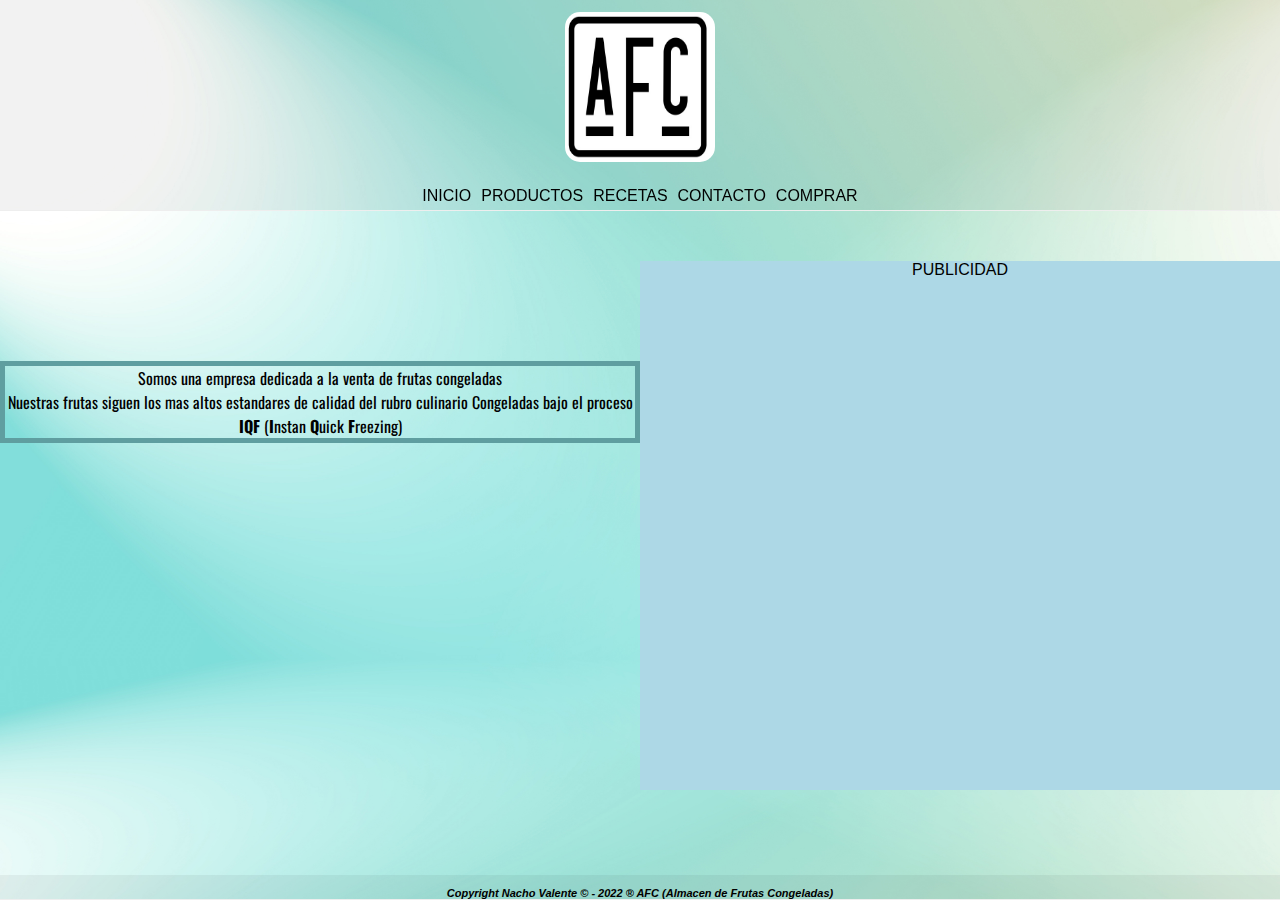
==== index.html @ 53c6b47f "prueba" ====
<!DOCTYPE html>
<html lang="es">
<head>
	<meta charset="UTF-8">
	<meta name="viewport" content="width=device-width, initial-scale=1.0">
	<link rel="shortcut icon" href="imagenes/AFC icono.jpg">
	<link rel="stylesheet" href="css/stylesheet.css">
	<title>AFC</title>
	<link rel="preconnect" href="https://fonts.googleapis.com">
<link rel="preconnect" href="https://fonts.gstatic.com" crossorigin>
<link href="https://fonts.googleapis.com/css2?family=Oswald:wght@386&display=swap" rel="stylesheet">
</head>
<!-- Menú principal --> 

<body>

	<div id="wrapper"> <!-- Creo el div para que englobe a todo y pueda aplicarle a todo la grilla -->

		<header id="miheader">
			<div class="encabezado__box">
				<img src="imagenes/AFC logo .jpg">
	
			</div>
			<div class="">
				<nav>
					<ul>
						<li><a class="hover" href="index.html">INICIO</a></li>
						<li><a class="hover" href="pages\Productos.html">PRODUCTOS</a></li>
						<li><a class="hover" href="pages\Recetas.html">RECETAS</a></li>
						<li><a class="hover" href="pages\Contacto.html">CONTACTO</a></li>
						<li><a class="hover" href="pages\Comprar.html">COMPRAR</a></li>
					</ul>
				
				</nav>
			</div>
		</header>

		<section id="general">
			
			<p class= "text__box">
				Somos una empresa dedicada a la venta de frutas congeladas <br>
				Nuestras frutas siguen los mas altos estandares de calidad del rubro culinario
				Congeladas bajo el proceso <b>IQF</b> (<b>I</b>nstan <b>Q</b>uick <b>F</b>reezing)
				
				
		</p>

		</section>
		<aside>

			<div>
				PUBLICIDAD

			</div>
		</aside>
		<footer>

			<span class="textfooter"> Copyright Nacho Valente &copy; - 2022 &reg; AFC (Almacen de Frutas Congeladas) </span>

		</footer>



</body>		

</html>
---- css/stylesheet.css ----
html{
    height: auto;
    /*width: 100%;*/
}


body{
    
    background-image: url(../imagenes/fondo.jpg);
    background-size: cover;
	font-family: -apple-system,BlinkMacSystemFont,"Segoe UI",Roboto,"Helvetica Neue",Arial,"Noto Sans",sans-serif,"Apple Color Emoji","Segoe UI Emoji","Segoe UI Symbol","Noto Color Emoji";
	margin:0px;
    /*width: 100%;*/
    height: auto;    
    display:grid;
}
img{
    
	border-radius: 15px;
    width: 150px;
    height:150px;
    ;
}

nav{
    
    align-self: center;
}
ul{
    list-style: none; 
    text-align: center; 
    display:flex;/*Solucion a desafio clase 6*/
    flex-direction: row;/*Solucion a desafio clase 6*/
    justify-content: flex-end;/*Solucion a desafio clase 6*/
    margin-top: 20px;
    margin-bottom: 0px;
	padding:0px;
	font-size:smaller;
	
	
  
    
}

#seccionrecetas{

    display: flex; /*solucion desafio clase 6*/
    flex-direction: row;/*Solucion a desafio clase 6*/
    justify-content: center;/*Solucion a desafio clase 6*/
    flex-wrap: nowrap;/*Solucion a desafio clase 6*/

}

#wrapper{

    display: grid;
	grid-template-areas: 

		"miheader"
		"general"
		"mifooter";

	grid-template-columns:  1fr;
	grid-template-rows:  auto 1fr 60px;
	grid-row-gap: 5px;
	grid-column-gap: auto;
    /*width: 100%;*/
    height: 100vh;


}

aside {
    grid-area: publicidad;
    display: none;
    visibility: hidden;
    background-color: lightblue;
}

@media screen and (min-width: 992px) {
    #wrapper {
        grid-template-areas:
           "miheader miheader"
           "general publicidad"
           "mifooter mifooter"
     ;
        grid-template-columns:  1fr 1fr;
        grid-template-rows:  auto 1fr 60px;
        grid-row-gap: 50px;
        grid-column-gap: auto;
        width: 100%;
        height: 100vh;
    }
    aside{
        
        display: block;
        visibility: visible;
        
    }
	ul{
		font-size:inherit;
	}
}

section#publicidad{
    grid-area: publicidad;
    
    visibility: visible;
}

section#general{
	grid-area: general;
    display: flex;
    flex-direction: column;
}


header,footer {
	grid-area:  miheader;
    padding-top: 12px;
	background-color: rgb(0,0,0,0.05);
	border-bottom: 1px solid #eee;
    display:grid;
}

footer {
	grid-area: mifooter;
    text-align: center;
    /*position: relative;*/
    bottom: 0;
    margin-top: auto;
    width: 100%;
    display:grid;
   
}
li{
    
    text-decoration: none;
    padding: 5px;
}
div{
    display: flex;
    justify-content: center;
    /*align-items: flex-start;*/
    
}

.h1text{
    text-align:center;
}
.formstyle{
    margin-top: 50px;
}
.text__box{
    border:solid 5px cadetblue;
    text-align: center;
	margin-top: 100px;
}
.encabezado__box{

    border-bottom: 5px cadetblue;
    display: flex;
    justify-content:center;
}

p{
    font-family: 'Oswald', sans-serif;
}

table{ 
    display: flex;
    justify-content:  center;
    border-collapse: collapse;
    margin-top: 50px;
}
td,th{ 
    text-align: center;
    border: 1px solid black;
	padding: 3px 6px;
}
th{
	text-align: center;
    color: white;
	background-color: darkturquoise;
}	
	
.caja{
    width: 150px;
    height: 150px;
    box-shadow: 0px 0px 2px black;
    border-radius: 15px;
    margin-left: 15px;
    margin-top: 50px;
    position: relative;
    /*display: inline-block;*/
    background-size: cover;
    margin-bottom: 30px;

}
.textizq{
    display:block;
    text-align:left ;
}
.cajas{
    text-align: center;
    display: flex;
    justify-content: space-around;
    align-items: flex-start;
    flex-wrap: wrap;
}
.text1{
    border-radius: 15px;
    background-color: black;
    opacity: 70%;
    width: 148px;
    text-shadow: 5px 1px 10px black;
    height:149px;
    display: none;   /* (display: none) lo que hace es que inicialmente no aparezca el texto, aparece despues con el hover*/ 
    position: absolute;
    top:0px;
    left:0;
    padding:2px;
    font-family:'Franklin Gothic Medium', 'Arial Narrow', Arial, sans-serif;
    font-size: 20px;
    color:white;
}
.textfooter {

    font-size: 11px;
    font-weight: bold;
    font-style: oblique;
    
}
.caja:hover .text1 {
    display: inline-grid ;
    align-items:center;
}
.caja:hover{
    box-shadow: 0px 0px 5px black;  /*cuando se posa el mouse sobre la imagen demarca una sombra*/
    
}
.hover {
  --s: 0.1em;   /* ancho de línea */
  --c: #1095c1; /* Color */
  
  color: #0000;
  padding-bottom: var(--s);
  background: 
    linear-gradient(90deg,var(--c) 50%,#000 0) calc(100% - var(--_p,0%))/200% 100%,
    linear-gradient(var(--c) 0 0) 0% 100%/var(--_p,0%) var(--s) no-repeat;
  -webkit-background-clip: text,padding-box;
          background-clip: text,padding-box;
  transition: 0.5s;
}
.hover:hover {
  --_p: 100%
}
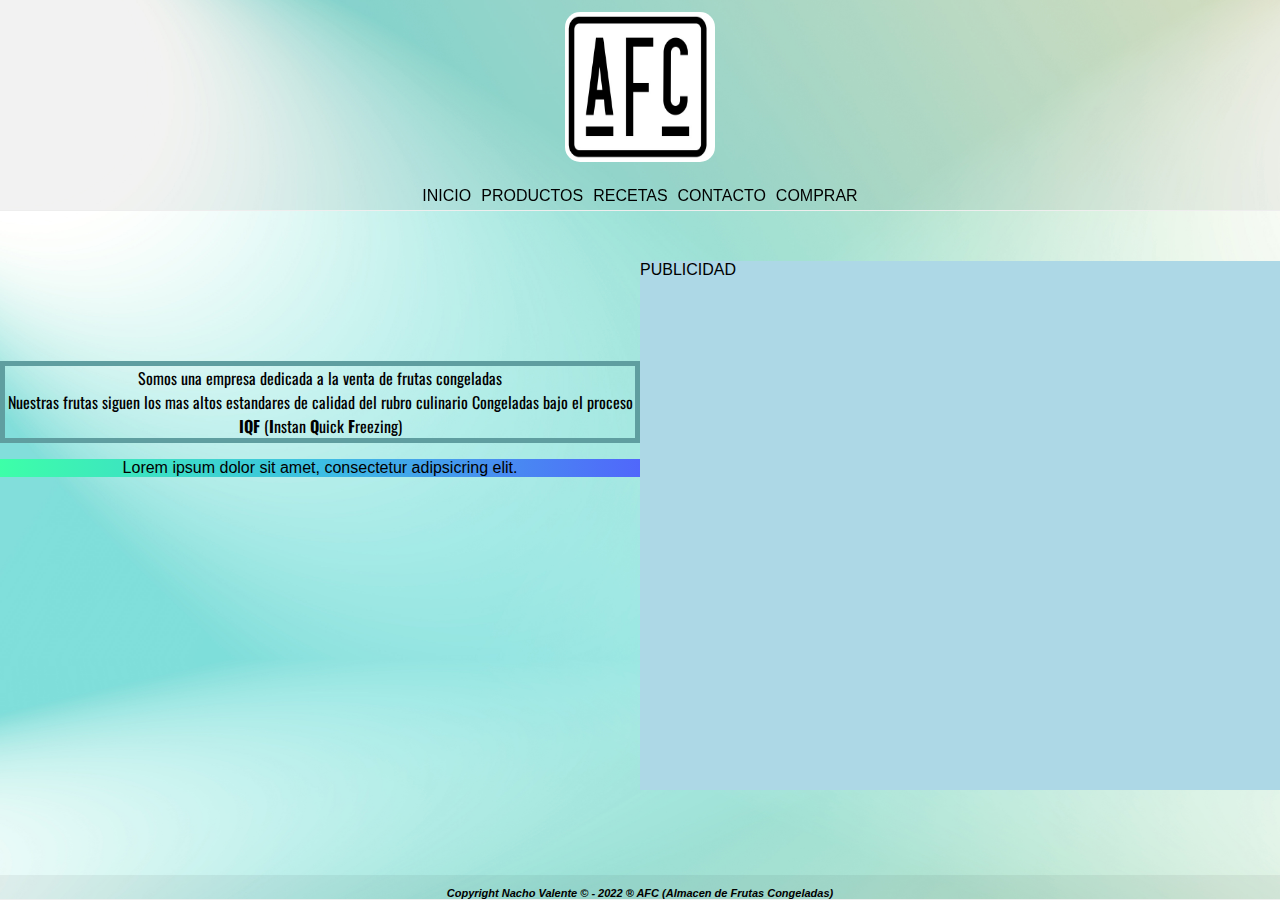
==== commit a1fe4c8e: "clase10" ====
--- a/index.html
+++ b/index.html
@@ -18,13 +18,14 @@
 
 		<header id="miheader">
 			<div class="encabezado__box">
-				<img src="imagenes/AFC logo .jpg">
+				
+				<img class="afclogoanimado" src="imagenes/AFC logo .jpg">
 	
 			</div>
-			<div class="">
+			<div>
 				<nav>
 					<ul>
-						<li><a class="hover" href="index.html">INICIO</a></li>
+						<li><a class="hover" href="/">INICIO</a></li>
 						<li><a class="hover" href="pages\Productos.html">PRODUCTOS</a></li>
 						<li><a class="hover" href="pages\Recetas.html">RECETAS</a></li>
 						<li><a class="hover" href="pages\Contacto.html">CONTACTO</a></li>
@@ -43,15 +44,19 @@
 				Congeladas bajo el proceso <b>IQF</b> (<b>I</b>nstan <b>Q</b>uick <b>F</b>reezing)
 				
 				
-		</p>
+			</p>
+			<div id="grad">
+
+				Lorem ipsum dolor sit amet, consectetur adipsicring elit.
+
+			</div>
+			
 
 		</section>
 		<aside>
 
-			<div>
-				PUBLICIDAD
+			PUBLICIDAD
 
-			</div>
 		</aside>
 		<footer>
 
--- a/css/stylesheet.css
+++ b/css/stylesheet.css
@@ -26,6 +26,8 @@
     
     align-self: center;
 }
+
+
 ul{
     list-style: none; 
     text-align: center; 
@@ -36,11 +38,43 @@
     margin-bottom: 0px;
 	padding:0px;
 	font-size:smaller;
-	
-	
-  
-    
-}
+
+}
+
+
+.afclogoanimado{   /*EJERCICIO PARA CLASE 10*/
+
+    animation: afcanimado 3s linear 0s 1 reverse forwards;
+}
+
+@keyframes afcanimado { /*EJERCICIO PARA CLASE 10*/
+    0% {
+        animation-timing-function: ease-out;
+        transform: scale(1);
+        transform-origin: center center;
+    }
+
+    10% {
+        animation-timing-function: ease-in;
+        transform: scale(0.91);
+    }
+
+    17% {
+        animation-timing-function: ease-out;
+        transform: scale(0.98);
+    }
+
+    33% {
+        animation-timing-function: ease-in;
+        transform: scale(0.87);
+    }
+
+    45% {
+        animation-timing-function: ease-out;
+        transform: scale(1);
+    }
+}
+
 
 #seccionrecetas{
 
@@ -102,6 +136,13 @@
 	}
 }
 
+#grad{
+    background-image: linear-gradient(to right, #3DFFA8, #3DBEE3, #5067FB);
+}
+
+
+}
+
 section#publicidad{
     grid-area: publicidad;
     
@@ -152,10 +193,13 @@
     margin-top: 50px;
 }
 .text__box{
+    
     border:solid 5px cadetblue;
     text-align: center;
 	margin-top: 100px;
 }
+
+
 .encabezado__box{
 
     border-bottom: 5px cadetblue;
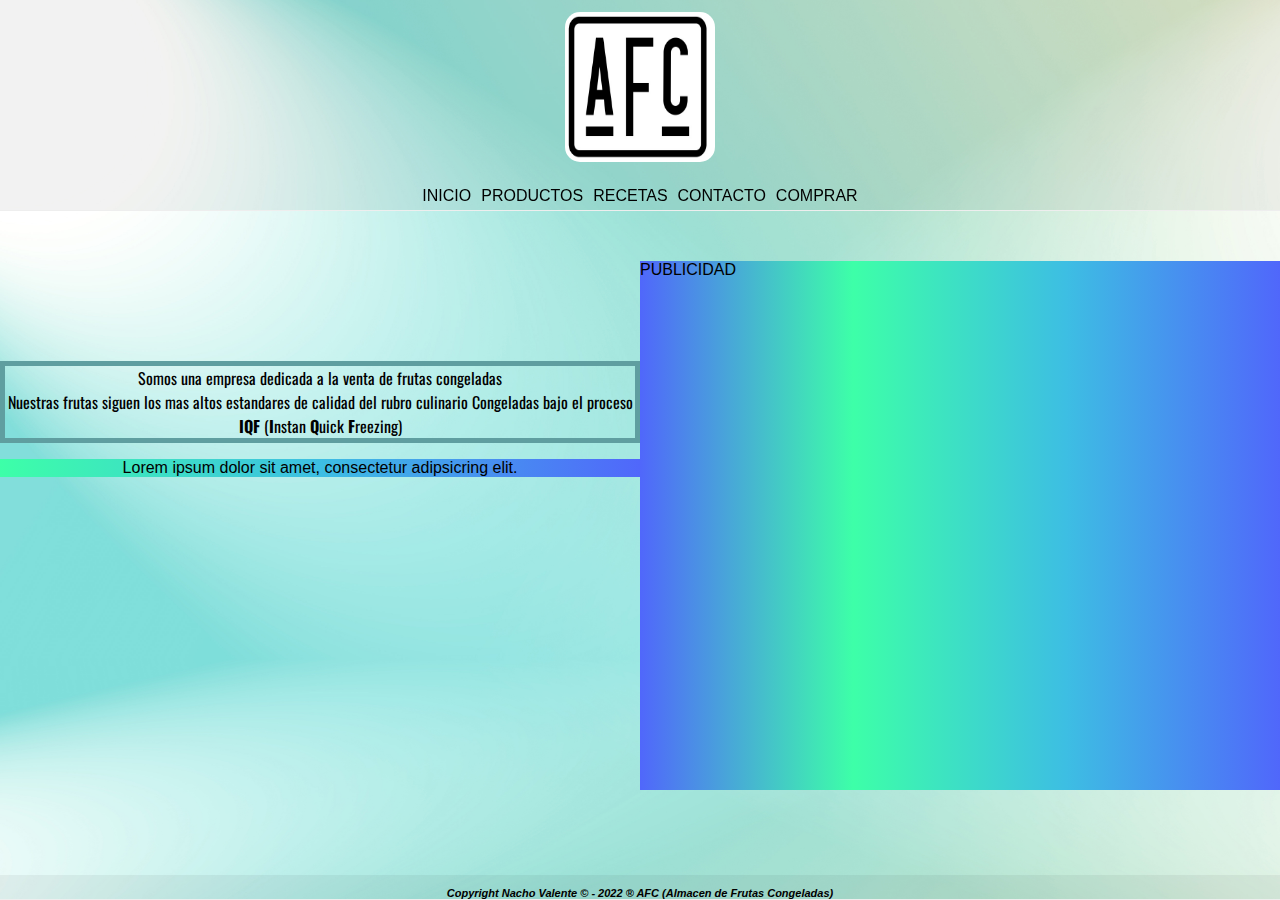
==== commit 4a4754fd: "Gradiente y animación clase10" ====
--- a/index.html
+++ b/index.html
@@ -50,10 +50,10 @@
 				Lorem ipsum dolor sit amet, consectetur adipsicring elit.
 
 			</div>
-			
+
 
 		</section>
-		<aside>
+		<aside id="grad2">
 
 			PUBLICIDAD
 
--- a/css/stylesheet.css
+++ b/css/stylesheet.css
@@ -137,11 +137,14 @@
 }
 
 #grad{
-    background-image: linear-gradient(to right, #3DFFA8, #3DBEE3, #5067FB);
-}
-
-
-}
+    background-image: linear-gradient(to right, #3DFFA8, #3DBEE3, #5067FB); /* Para ejercicios clase 10*/
+}
+
+#grad2{
+    background-image: linear-gradient(to left,#5067FB,#3DBEE3,#3DFFA8,#5067FB ); /* para ejercicio clase 10*/
+}
+
+
 
 section#publicidad{
     grid-area: publicidad;
